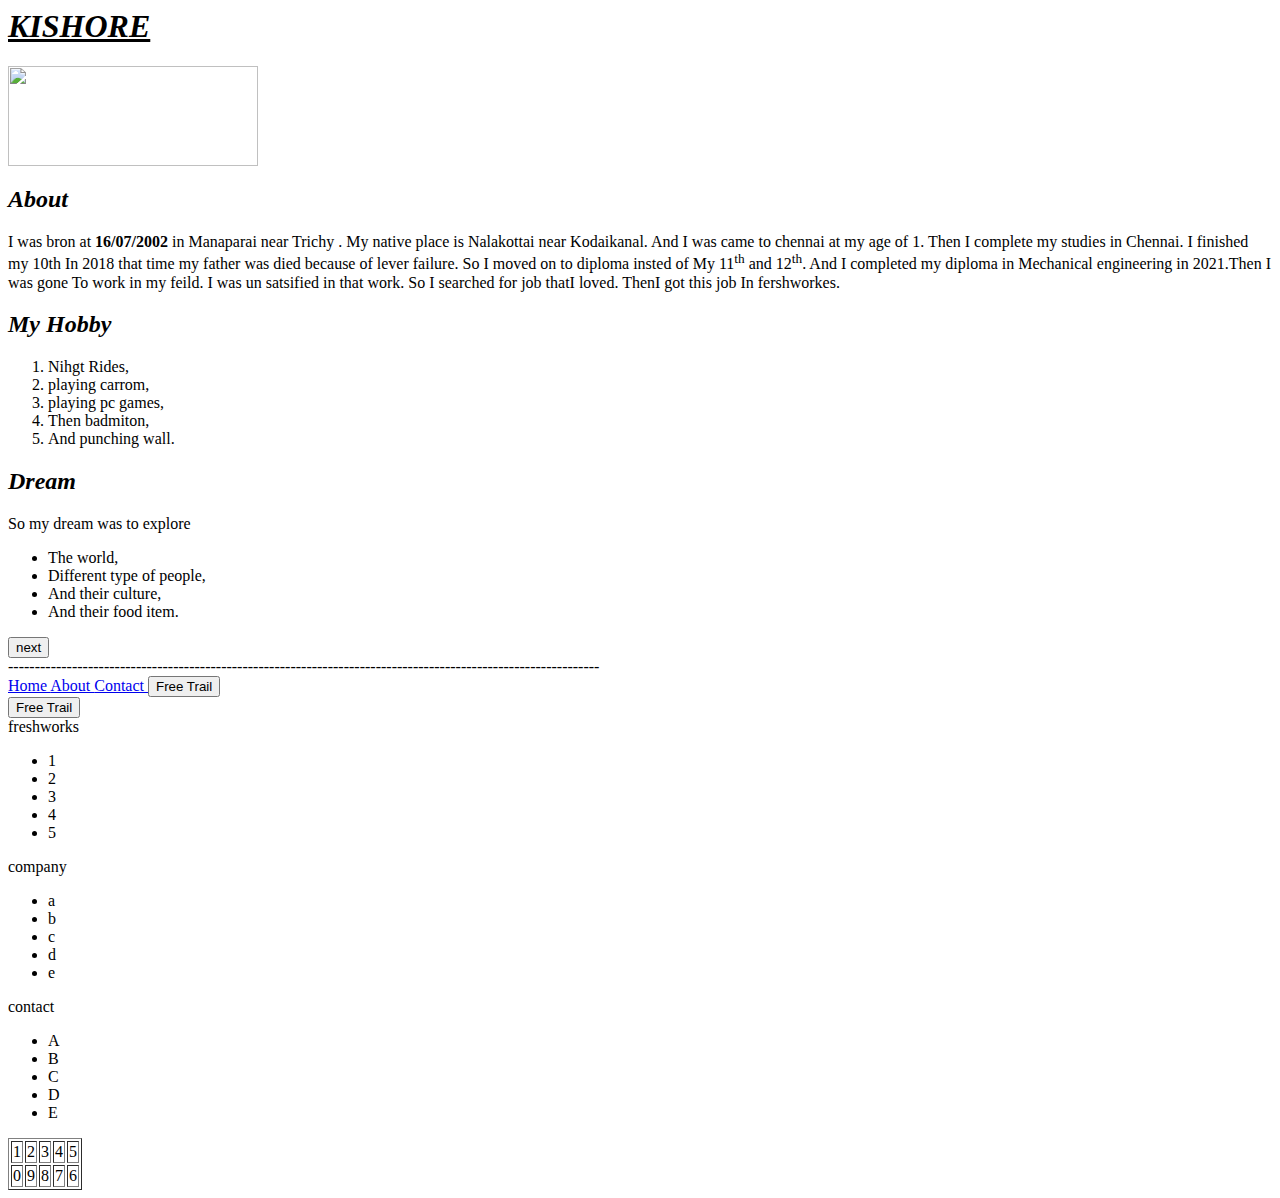
==== index.html @ d61b81e5 "Rename Index.html to index.html" ====
<html>

<head>
<title> KISHORE </title>
</head>

<body>

<header>
<h1> <i> <u> KISHORE </u> </i> </h1>
</header>
<img src="https://www.deque.com/wp-content/uploads/2021/05/freshworks_white-700x300.png" width="250px" height="100px" />
<main>
<a href="#Dream"> </a>
<h2> <i> About </i> </h2>

<P> I was bron at <b> 16/07/2002 </b> in Manaparai near Trichy . My native place is Nalakottai near 
Kodaikanal. And I was came to chennai at my age of 1. Then I complete my studies in Chennai.
I finished my 10th In 2018 that time my father was died because of lever failure. So I moved on 
to diploma insted of My 11<sup>th</sup> and 12<sup>th</sup>. And I completed my diploma in Mechanical
engineering in 2021.Then I was gone To work in my feild. I was un satsified in that work. So I 
searched for job thatI loved. ThenI got this job In fershworkes. </P>


<div>
<prompt> 
<label> <h2> <i> My Hobby </i> </h2> </label>
<p> <ol> <li> Nihgt Rides, </li> <li> playing carrom, </li> <li> playing pc games, </li> <li> 
Then badmiton, </li> <li> And punching wall. </li> </ol> </p>
</prompt>
</div>

<div>
<section id="Dream">
<label> <h2> <i> Dream </i> </h2> </label>
<P> So my dream was to explore <ul> <li> The world,</li> <li> Different type of people, </li> <li> 
And their culture, </li> <li> And their food item.</li> </ol>
</section>

</div>
</main>

<div>
<span>
<button> next </button>
</span>
<div>
---------------------------------------------------------------------------------------------------------------
</div>


<header>
<div>
<img src="">
</div>

<nav>
<a href=" "> Home </a>
<a href=" "> About </a>
<a href=" "> Contact </a>
<span> 
<button> Free Trail </button>
</span>
</nav>

<span> 
<button> Free Trail </button>
</span>
</header

<section>
<span>
freshworks 
<ul>
<li>  1   </li>
<li>  2   </li>
<li>  3   </li>
<li>  4   </li>
<li>  5   </li>
</ul>
</span>

<span>
company
<ul>
<li>  a   </li>
<li>  b   </li>
<li>  c   </li>
<li>  d   </li>
<li>  e   </li>
</ul>
</span>

<span>
contact
<ul>
<li>   A  </li>
<li>   B  </li>
<li>   C  </li>
<li>   D  </li>
<li>   E  </li>
</ul>
</span>


<table border="true">
<thead>
<tr>
<td>1 </td>
<td> 2</td>
<td>3 </td>
<td> 4</td>
<td> 5</td>
</tr>
</thead>
<tbody>
<tr>
<td>0</td>
<td>9</td>
<td>8</td>
<td>7</td>
<td>6</td>
</tr>
</tbody>
</table>

</body>
</html>
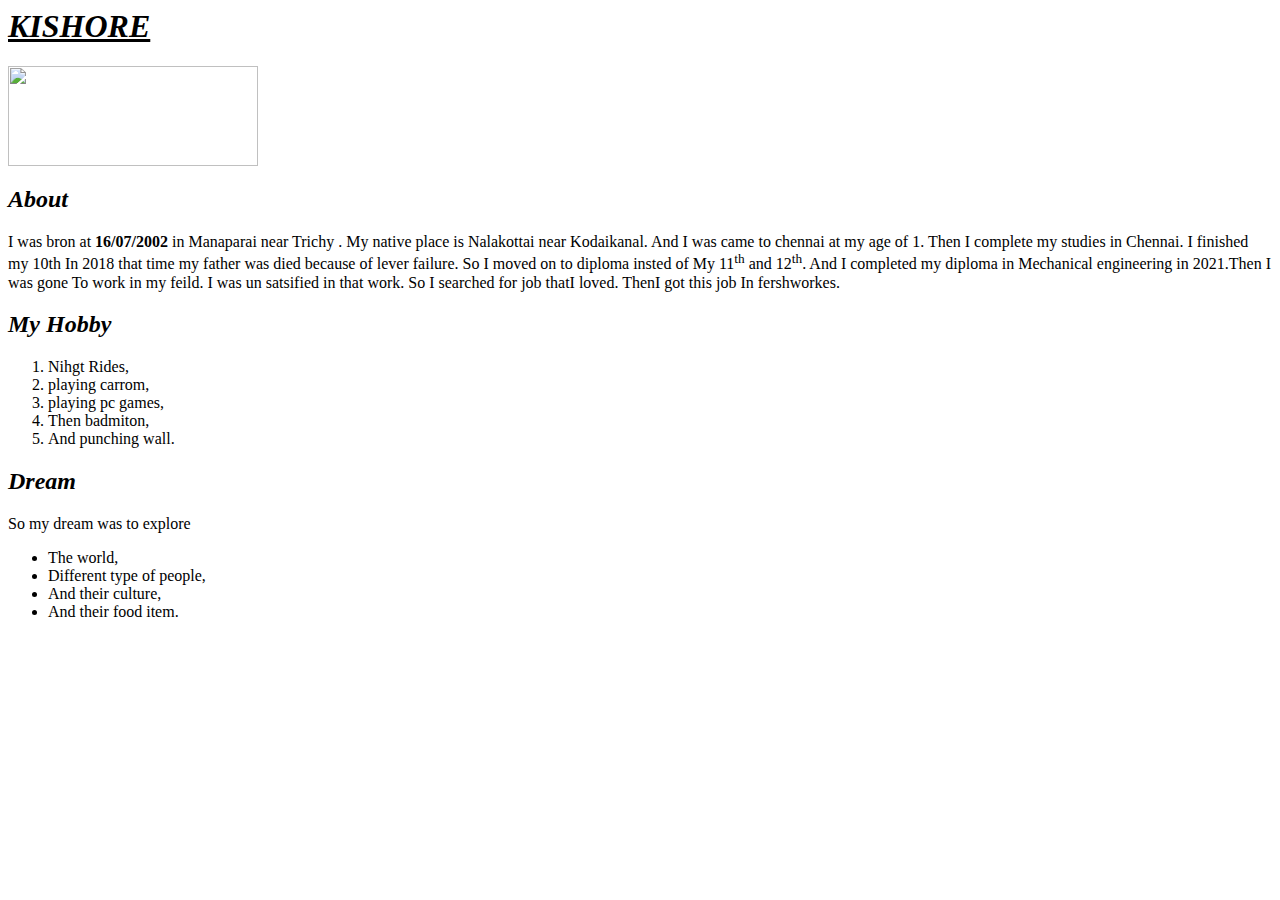
==== commit 97e42b6e: "removed unwanted code" ====
--- a/index.html
+++ b/index.html
@@ -40,90 +40,6 @@
 </div>
 </main>
 
-<div>
-<span>
-<button> next </button>
-</span>
-<div>
----------------------------------------------------------------------------------------------------------------
-</div>
-
-
-<header>
-<div>
-<img src="">
-</div>
-
-<nav>
-<a href=" "> Home </a>
-<a href=" "> About </a>
-<a href=" "> Contact </a>
-<span> 
-<button> Free Trail </button>
-</span>
-</nav>
-
-<span> 
-<button> Free Trail </button>
-</span>
-</header
-
-<section>
-<span>
-freshworks 
-<ul>
-<li>  1   </li>
-<li>  2   </li>
-<li>  3   </li>
-<li>  4   </li>
-<li>  5   </li>
-</ul>
-</span>
-
-<span>
-company
-<ul>
-<li>  a   </li>
-<li>  b   </li>
-<li>  c   </li>
-<li>  d   </li>
-<li>  e   </li>
-</ul>
-</span>
-
-<span>
-contact
-<ul>
-<li>   A  </li>
-<li>   B  </li>
-<li>   C  </li>
-<li>   D  </li>
-<li>   E  </li>
-</ul>
-</span>
-
-
-<table border="true">
-<thead>
-<tr>
-<td>1 </td>
-<td> 2</td>
-<td>3 </td>
-<td> 4</td>
-<td> 5</td>
-</tr>
-</thead>
-<tbody>
-<tr>
-<td>0</td>
-<td>9</td>
-<td>8</td>
-<td>7</td>
-<td>6</td>
-</tr>
-</tbody>
-</table>
-
 </body>
 </html>
 
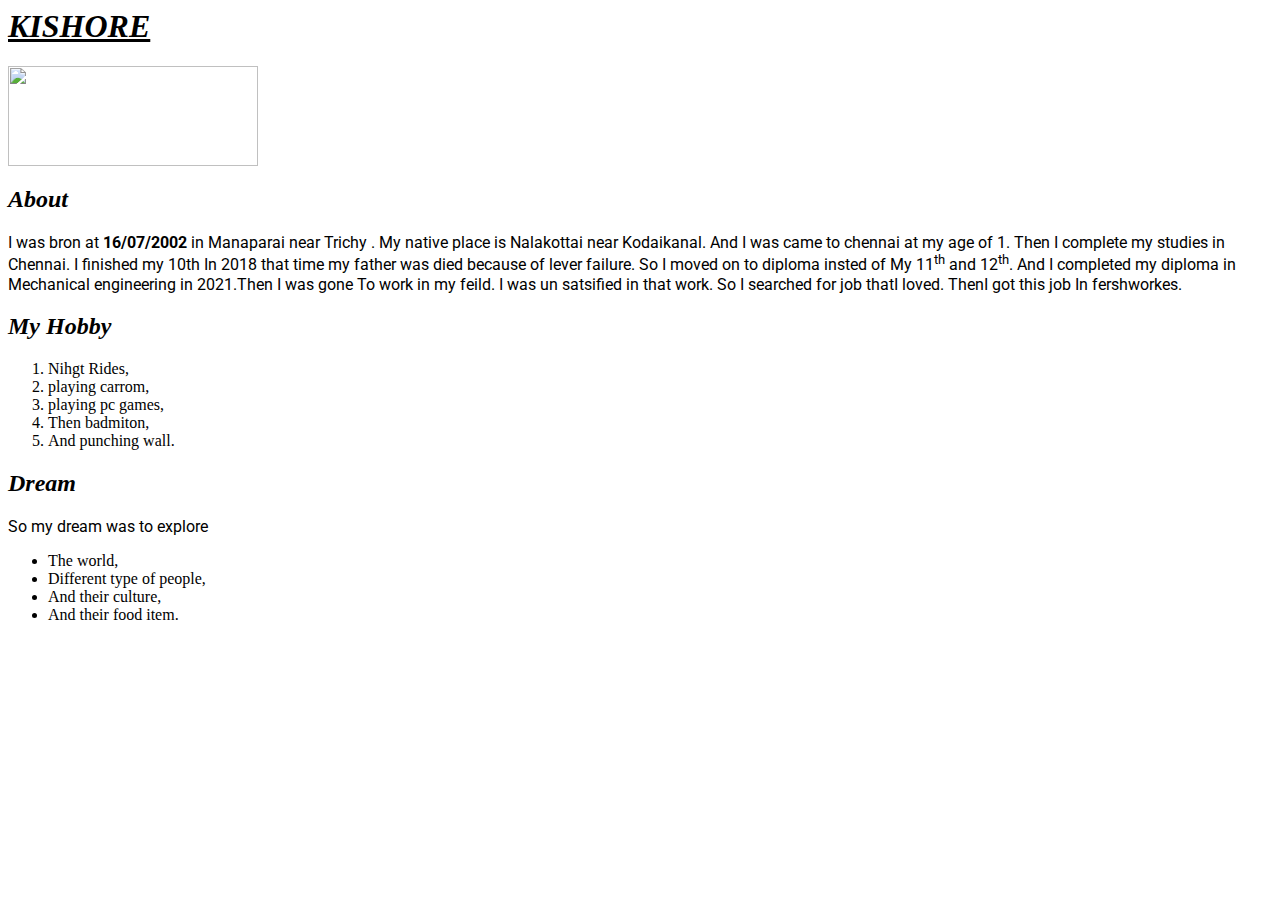
==== commit 235c5334: "paragraph font changed" ====
--- a/index.html
+++ b/index.html
@@ -2,6 +2,13 @@
 
 <head>
 <title> KISHORE </title>
+<link rel="stylesheet" href="./style.css"/>
+<link rel="preconnect" href="https://fonts.googleapis.com">
+<link rel="preconnect" href="https://fonts.gstatic.com" crossorigin>
+<link href="https://fonts.googleapis.com/css2?family=Source+Serif+Pro:ital,wght@0,200;0,300;0,400;0,600;0,700;1,300;1,400;1,600;1,700;1,900&display=swap" rel="stylesheet">
+<link rel="preconnect" href="https://fonts.googleapis.com">
+<link rel="preconnect" href="https://fonts.gstatic.com" crossorigin>
+<link href="https://fonts.googleapis.com/css2?family=Nunito:ital,wght@0,200;0,300;0,400;0,500;0,600;0,700;0,800;0,900;0,1000;1,200;1,300;1,400;1,500;1,600;1,700;1,900;1,1000&family=Roboto:ital,wght@0,100;0,300;0,400;0,500;0,700;0,900;1,100;1,300;1,400;1,500;1,700;1,900&display=swap" rel="stylesheet">
 </head>
 
 <body>
--- a/style.css
+++ b/style.css
@@ -0,0 +1,9 @@
+h1, h2, h3, h4, h5, h6, {
+	color: blue;
+	font-style :"source serif pro";
+}
+
+p {
+	color: black;
+	font-family:"Roboto"; 
+}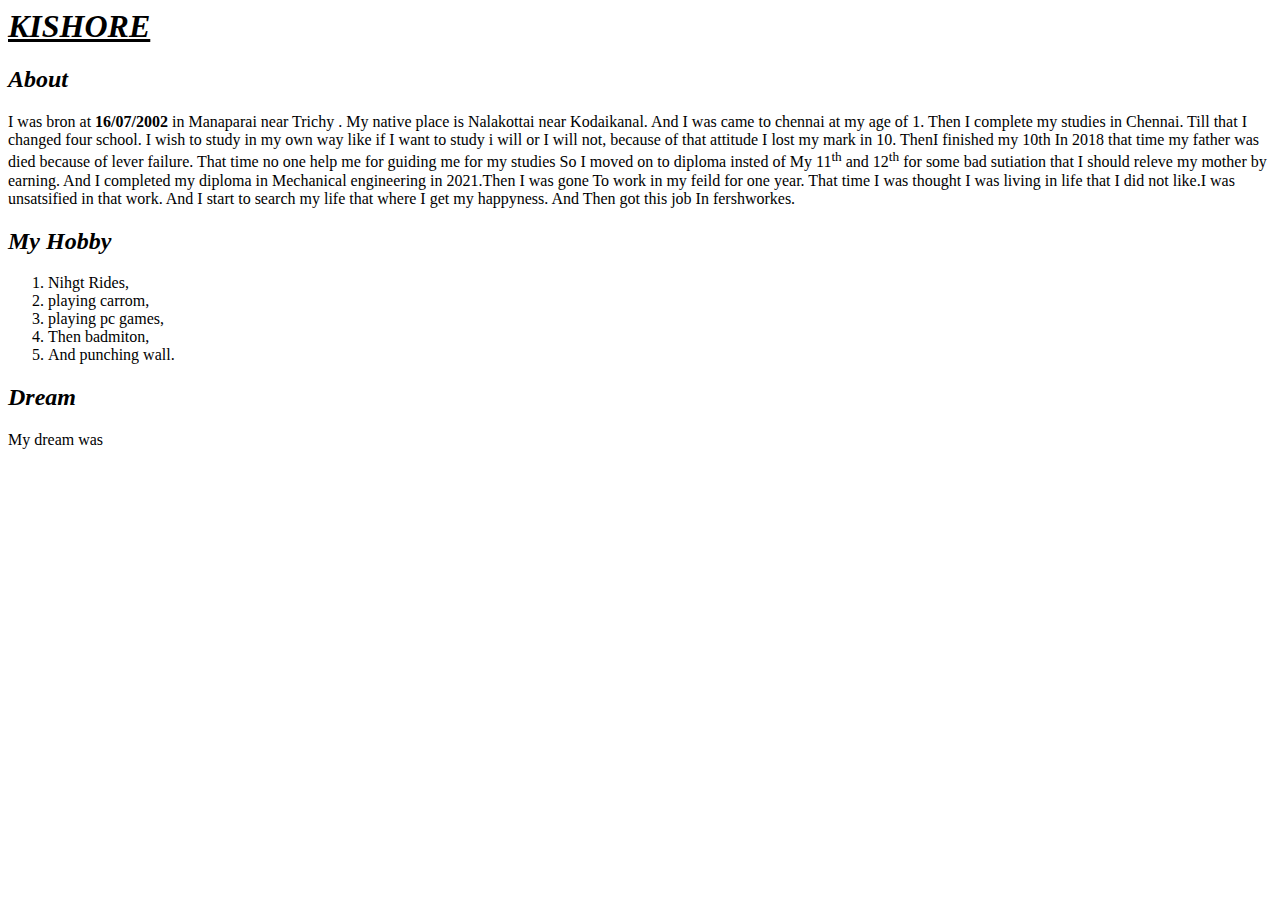
==== commit 29cfdbc8: "added extra Bio" ====
--- a/index.html
+++ b/index.html
@@ -2,13 +2,6 @@
 
 <head>
 <title> KISHORE </title>
-<link rel="stylesheet" href="./style.css"/>
-<link rel="preconnect" href="https://fonts.googleapis.com">
-<link rel="preconnect" href="https://fonts.gstatic.com" crossorigin>
-<link href="https://fonts.googleapis.com/css2?family=Source+Serif+Pro:ital,wght@0,200;0,300;0,400;0,600;0,700;1,300;1,400;1,600;1,700;1,900&display=swap" rel="stylesheet">
-<link rel="preconnect" href="https://fonts.googleapis.com">
-<link rel="preconnect" href="https://fonts.gstatic.com" crossorigin>
-<link href="https://fonts.googleapis.com/css2?family=Nunito:ital,wght@0,200;0,300;0,400;0,500;0,600;0,700;0,800;0,900;0,1000;1,200;1,300;1,400;1,500;1,600;1,700;1,900;1,1000&family=Roboto:ital,wght@0,100;0,300;0,400;0,500;0,700;0,900;1,100;1,300;1,400;1,500;1,700;1,900&display=swap" rel="stylesheet">
 </head>
 
 <body>
@@ -16,17 +9,17 @@
 <header>
 <h1> <i> <u> KISHORE </u> </i> </h1>
 </header>
-<img src="https://www.deque.com/wp-content/uploads/2021/05/freshworks_white-700x300.png" width="250px" height="100px" />
+
 <main>
 <a href="#Dream"> </a>
 <h2> <i> About </i> </h2>
 
-<P> I was bron at <b> 16/07/2002 </b> in Manaparai near Trichy . My native place is Nalakottai near 
-Kodaikanal. And I was came to chennai at my age of 1. Then I complete my studies in Chennai.
-I finished my 10th In 2018 that time my father was died because of lever failure. So I moved on 
-to diploma insted of My 11<sup>th</sup> and 12<sup>th</sup>. And I completed my diploma in Mechanical
-engineering in 2021.Then I was gone To work in my feild. I was un satsified in that work. So I 
-searched for job thatI loved. ThenI got this job In fershworkes. </P>
+<P> I was bron at <b> 16/07/2002 </b> in Manaparai near Trichy . My native place is Nalakottai near Kodaikanal. And I was came to chennai at my age of 1. Then I complete my 
+studies in Chennai. Till that I changed four school. I wish to study in my own way like if I want to study i will or I will not, because of that attitude I lost my mark in 10.
+ThenI finished my 10th In 2018 that time my father was died because of lever failure. That time no one help me for guiding me for my studies  So I moved on to diploma insted 
+of My 11<sup>th</sup> and 12<sup>th</sup> for some bad sutiation that I should releve my mother by earning. And I completed my diploma in Mechanical engineering in 2021.Then I
+was gone To work in my feild for one year. That time I was thought I was living in life that I did not like.I was unsatsified in that work. And I start to search my life that
+where I get my happyness. And Then got this job In fershworkes. </P>
 
 
 <div>
@@ -40,9 +33,7 @@
 <div>
 <section id="Dream">
 <label> <h2> <i> Dream </i> </h2> </label>
-<P> So my dream was to explore <ul> <li> The world,</li> <li> Different type of people, </li> <li> 
-And their culture, </li> <li> And their food item.</li> </ol>
-</section>
+<P> My dream was </section>
 
 </div>
 </main>
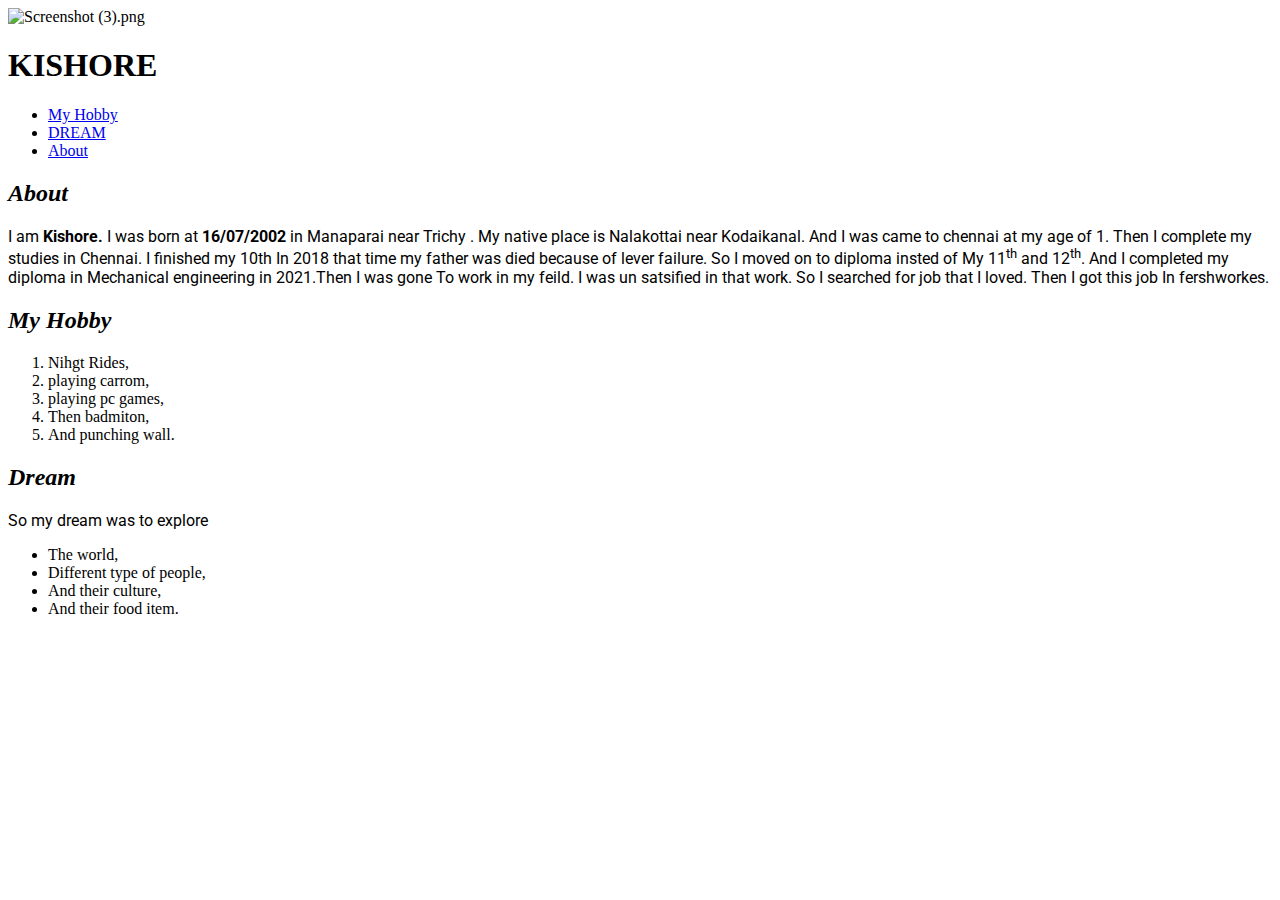
==== commit 5e4b1978: "added change in header" ====
--- a/index.html
+++ b/index.html
@@ -2,27 +2,52 @@
 
 <head>
 <title> KISHORE </title>
+<link rel="stylesheet" href="./style.css"/>
+<link rel="preconnect" href="https://fonts.googleapis.com">
+<link rel="preconnect" href="https://fonts.gstatic.com" crossorigin>
+<link href="https://fonts.googleapis.com/css2?family=Source+Serif+Pro:ital,wght@0,200;0,300;0,400;0,600;0,700;1,300;1,400;1,600;1,700;1,900&display=swap" rel="stylesheet">
+<link rel="preconnect" href="https://fonts.googleapis.com">
+<link rel="preconnect" href="https://fonts.gstatic.com" crossorigin>
+<link href="https://fonts.googleapis.com/css2?family=Nunito:ital,wght@0,200;0,300;0,400;0,500;0,600;0,700;0,800;0,900;0,1000;1,200;1,300;1,400;1,500;1,600;1,700;1,900;1,1000&family=Roboto:ital,wght@0,100;0,300;0,400;0,500;0,700;0,900;1,100;1,300;1,400;1,500;1,700;1,900&display=swap" rel="stylesheet">
 </head>
 
 <body>
+<header>
 
-<header>
-<h1> <i> <u> KISHORE </u> </i> </h1>
+<div class=header>
+<div>
+<img src="C:\Users\KishoreSugumar\Pictures\Screenshot\Screenshot (3).png" alt="Screenshot (3).png"/>
+</div>
+<div>
+<h1><b>KISHORE</b></h2>
+</div>
+<nav class="nav-container">
+<div class="nav-anchor">
+<ul>
+<li> <a href=#my-hobby> My Hobby </a></li>
+<li>  <a href=#dream > DREAM </a> </li>
+<li>  <a href=#about > About </a> </li>
+</ul>
+</div>
+</nav>
+</div>
 </header>
 
 <main>
-<a href="#Dream"> </a>
+
+<div class="para">
 <h2> <i> About </i> </h2>
 
-<P> I was bron at <b> 16/07/2002 </b> in Manaparai near Trichy . My native place is Nalakottai near Kodaikanal. And I was came to chennai at my age of 1. Then I complete my 
-studies in Chennai. Till that I changed four school. I wish to study in my own way like if I want to study i will or I will not, because of that attitude I lost my mark in 10.
-ThenI finished my 10th In 2018 that time my father was died because of lever failure. That time no one help me for guiding me for my studies  So I moved on to diploma insted 
-of My 11<sup>th</sup> and 12<sup>th</sup> for some bad sutiation that I should releve my mother by earning. And I completed my diploma in Mechanical engineering in 2021.Then I
-was gone To work in my feild for one year. That time I was thought I was living in life that I did not like.I was unsatsified in that work. And I start to search my life that
-where I get my happyness. And Then got this job In fershworkes. </P>
+<P>I am <b>Kishore.</b> I was born at <b> 16/07/2002 </b> in Manaparai near Trichy . My native place is Nalakottai near 
+Kodaikanal. And I was came to chennai at my age of 1. Then I complete my studies in Chennai.
+I finished my 10th In 2018 that time my father was died because of lever failure. So I moved on 
+to diploma insted of My 11<sup>th</sup> and 12<sup>th</sup>. And I completed my diploma in Mechanical
+engineering in 2021.Then I was gone To work in my feild. I was un satsified in that work. So I 
+searched for job that I loved. Then I got this job In fershworkes. </P>
+</div>
 
-
-<div>
+<div class="hobby">
+<section id="my-hobby">
 <prompt> 
 <label> <h2> <i> My Hobby </i> </h2> </label>
 <p> <ol> <li> Nihgt Rides, </li> <li> playing carrom, </li> <li> playing pc games, </li> <li> 
@@ -30,12 +55,14 @@
 </prompt>
 </div>
 
-<div>
-<section id="Dream">
+<div class="dream">
+<section id="dream">
 <label> <h2> <i> Dream </i> </h2> </label>
-<P> My dream was </section>
+<P> So my dream was to explore <ul> <li> The world,</li> <li> Different type of people, </li> <li> 
+And their culture, </li> <li> And their food item.</li> </ol>
+</section>
+</div>
 
-</div>
 </main>
 
 </body>
--- a/style.css
+++ b/style.css
@@ -0,0 +1,9 @@
+h1, h2, h3, h4, h5, h6, {
+	color: blue;
+	font-style :"source serif pro";
+}
+
+p {
+	color: black;
+	font-family:"Roboto"; 
+}